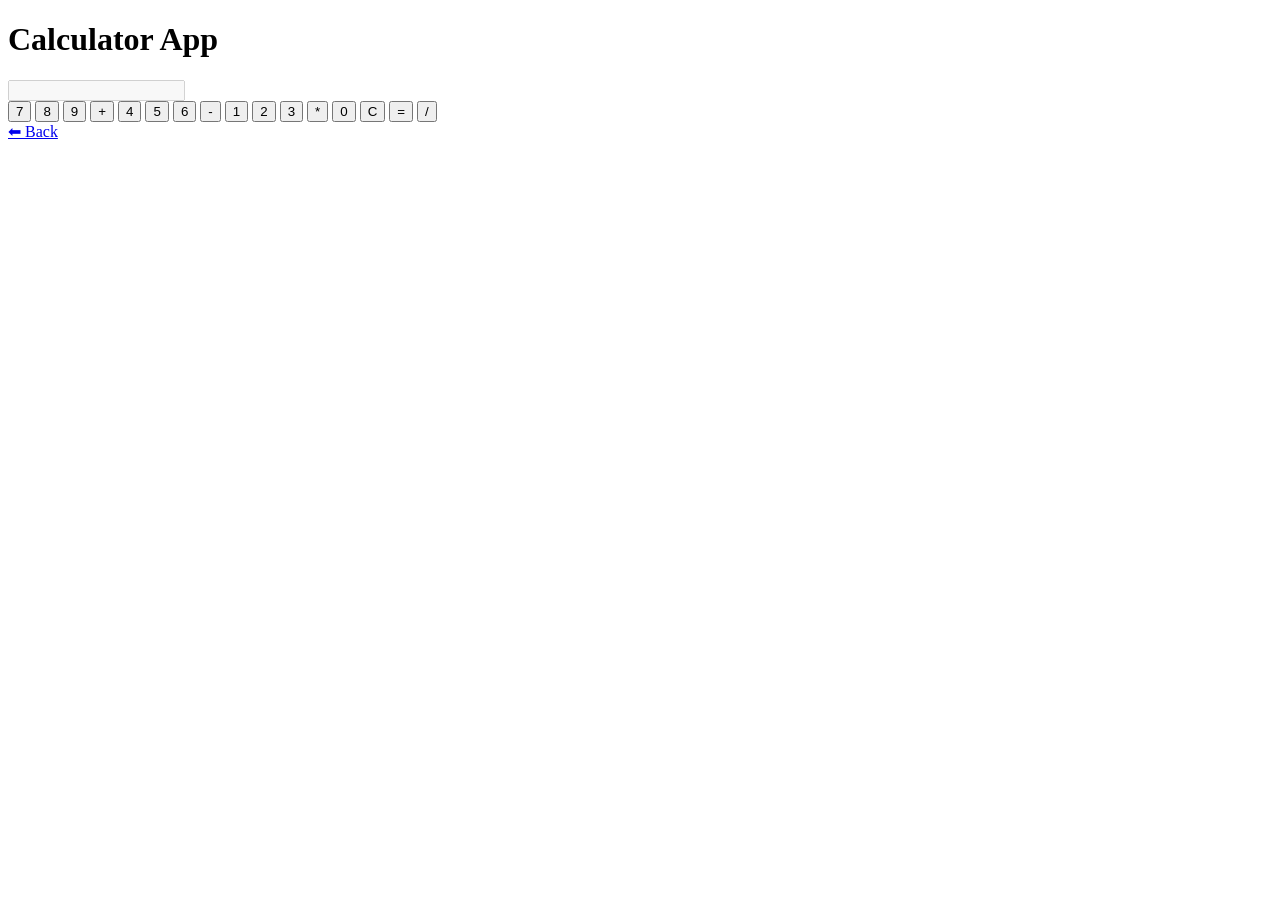
==== calculator.html @ 1d6d347a "Add files via upload" ====
<!DOCTYPE html>
<html lang="en">
<head>
  <meta charset="UTF-8">
  <title>Calculator</title>
  <link rel="stylesheet" href="/Portfolio/Calculator/calculator.css">
</head>
<body>

<header>
  <h1>Calculator App</h1>
</header>

<div class="calculator">
  <input type="text" id="display" disabled>

  <div class="buttons">
    <button onclick="press('7')">7</button>
    <button onclick="press('8')">8</button>
    <button onclick="press('9')">9</button>
    <button onclick="press('+')">+</button>

    <button onclick="press('4')">4</button>
    <button onclick="press('5')">5</button>
    <button onclick="press('6')">6</button>
    <button onclick="press('-')">-</button>

    <button onclick="press('1')">1</button>
    <button onclick="press('2')">2</button>
    <button onclick="press('3')">3</button>
    <button onclick="press('*')">*</button>

    <button onclick="press('0')">0</button>
    <button onclick="clearDisplay()">C</button>
    <button onclick="calculate()">=</button>
    <button onclick="press('/')">/</button>
  </div>
</div>

<a href="/Portfolio/Portfolio Code/projects.html" class="btn">⬅ Back</a>

<script src="/Portfolio/Calculator/calculator.js"></script>
</body>
</html>
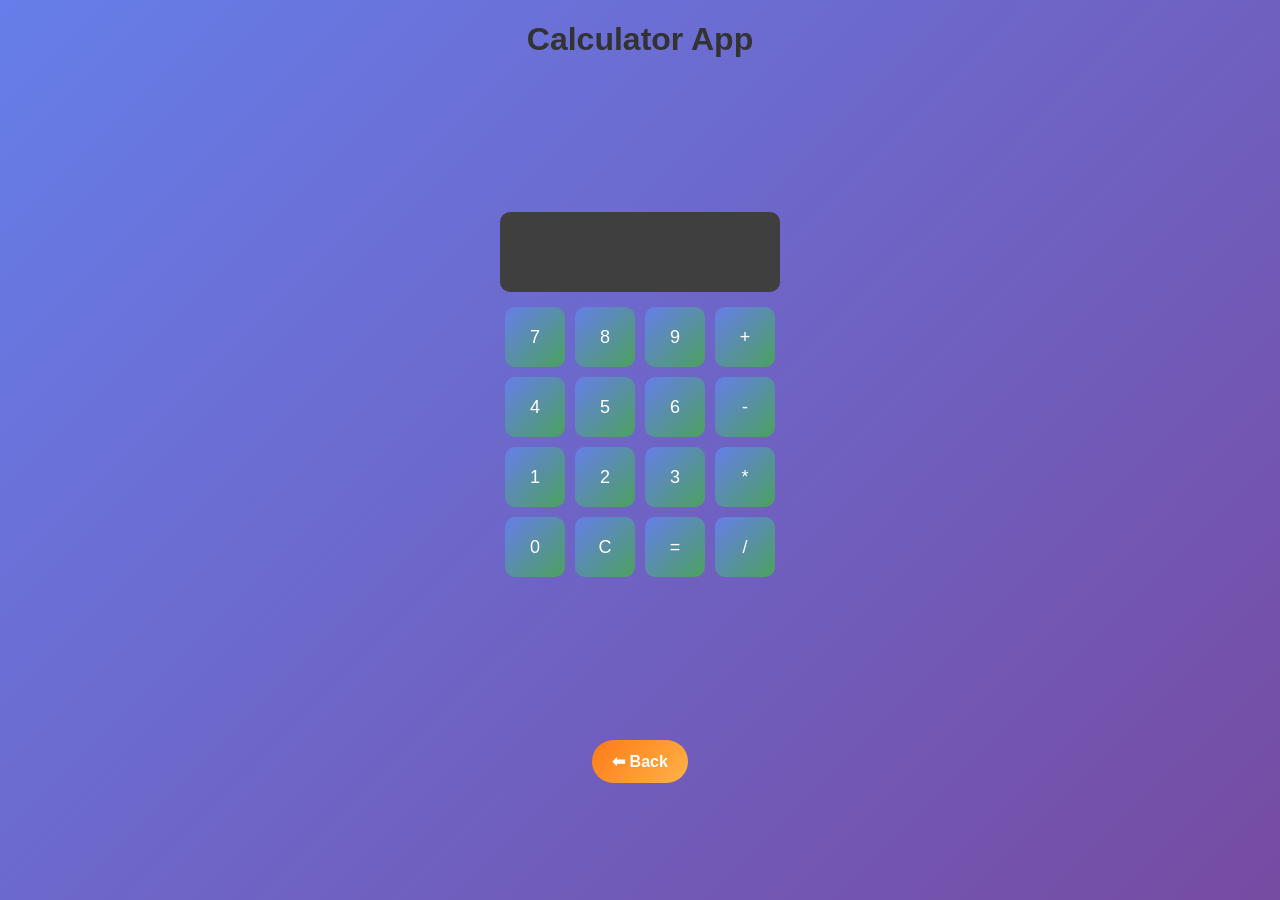
==== commit 1526e3a2: "Add files via upload" ====
--- a/calculator.html
+++ b/calculator.html
@@ -3,7 +3,7 @@
 <head>
   <meta charset="UTF-8">
   <title>Calculator</title>
-  <link rel="stylesheet" href="/Portfolio/Calculator/calculator.css">
+  <link rel="stylesheet" href="calculator.css">
 </head>
 <body>
 
@@ -37,8 +37,8 @@
   </div>
 </div>
 
-<a href="/Portfolio/Portfolio Code/projects.html" class="btn">⬅ Back</a>
+<a href="projects.html" class="btn">⬅ Back</a>
 
-<script src="/Portfolio/Calculator/calculator.js"></script>
+<script src="calculator.js"></script>
 </body>
 </html>
--- a/calculator.css
+++ b/calculator.css
@@ -0,0 +1,95 @@
+body {
+  font-family: 'Poppins', sans-serif;
+  background: linear-gradient(135deg, #667eea, #764ba2);
+  background-attachment: fixed;
+color: #333;
+}
+
+/* Center the whole calculator page */
+.calculator {
+  display: flex;
+  flex-direction: column;
+  align-items: center;
+  justify-content: center;
+
+  min-height: 70vh;
+}
+
+/* Display screen */
+#display {
+  width: 260px;
+  height: 60px;
+  font-size: 24px;
+  text-align: right;
+  padding: 10px;
+
+  border: none;
+  border-radius: 10px;
+  margin-bottom: 15px;
+
+  background: #3f3f3f;
+  color: #fff;
+}
+
+/* Button grid */
+.buttons {
+  display: grid;
+  grid-template-columns: repeat(4, 60px);
+  gap: 10px;
+  justify-content: center;
+}
+
+/* Buttons */
+.buttons button {
+  width: 60px;
+  height: 60px;
+  font-size: 18px;
+
+  border: none;
+  border-radius: 10px;
+  cursor: pointer;
+
+  background: linear-gradient(135deg, #667eea, #4ba25e);
+  color: white;
+
+  transition: 0.2s;
+}
+
+.buttons button:hover {
+  transform: scale(1.05);
+  background: #ff7a18;
+}
+
+/* Page alignment */
+header {
+  text-align:center;
+  margin-top: 20px;
+}
+.btn {
+  display: inline-block;
+  margin-top: 20px;
+  padding: 12px 20px;
+
+  background: linear-gradient(135deg, #ff7a18, #ffb347);
+  color: white;
+
+  text-decoration: none;
+  font-weight: 600;
+
+  border-radius: 25px;
+  text-align: center;
+
+  transition: all 0.3s ease;
+}
+
+.btn:hover {
+  transform: translateY(-3px);
+  box-shadow: 0 8px 15px rgba(0,0,0,0.2);
+}
+
+/* Center back button on project pages */
+body > .btn {
+  display: block;
+  width: fit-content;
+  margin: 30px auto;
+}
